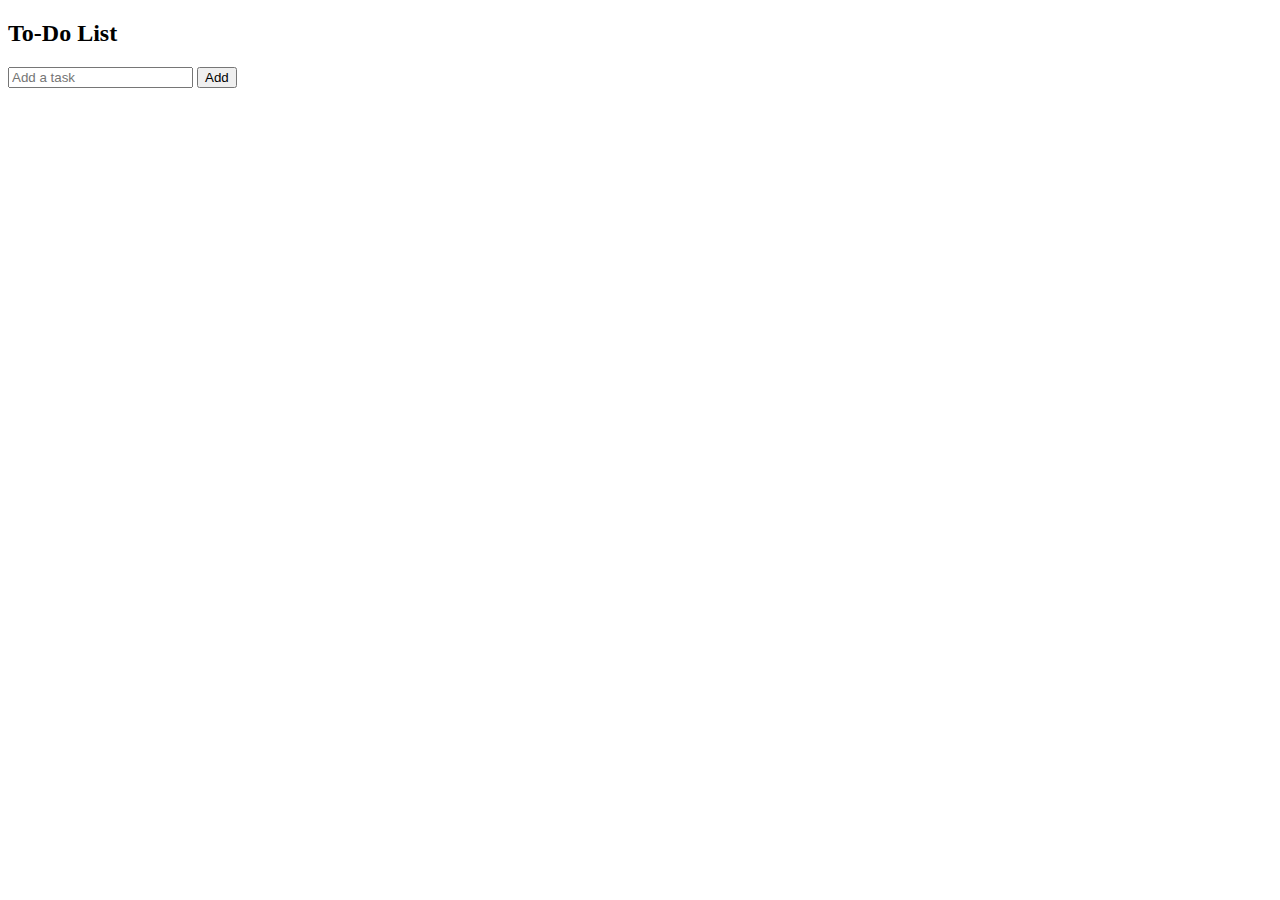
==== to_do_list/index.html @ 2a351796 "Adding to-do list" ====
<!DOCTYPE html>
<html lang="en">
<head>
    <meta charset="UTF-8">
    <meta name="viewport" content="width=device-width, initial-scale=1.0">
    <title>Interactive To-Do List</title>
    <style>
        .strikethrough {
            text-decoration: line-through;
        }
    </style>
    <script src="script.js"></script>
</head>
<body>

<h2>To-Do List</h2>

<div>
    <input type="text" id="new-task" placeholder="Add a task" onkeypress="handleKeyPress(event)">
    <button onclick="addTask()">Add</button>
</div>

<ul id="tasks-list">
</ul>

</body>
</html>
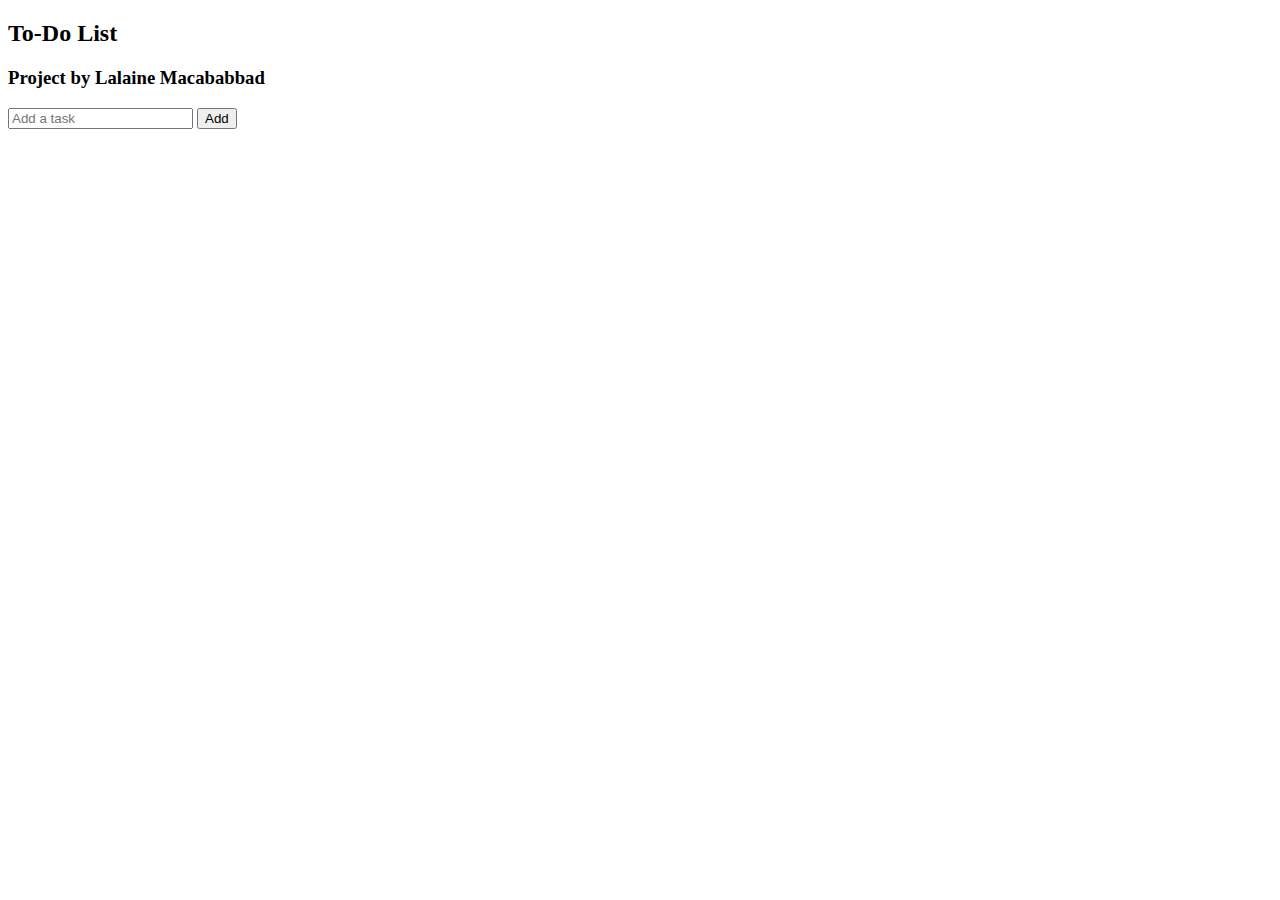
==== commit 9d71c2fe: "Commit project" ====
--- a/to_do_list/index.html
+++ b/to_do_list/index.html
@@ -1,19 +1,17 @@
 <!DOCTYPE html>
 <html lang="en">
+    <title>Interactive To-Do List</title>
 <head>
     <meta charset="UTF-8">
     <meta name="viewport" content="width=device-width, initial-scale=1.0">
     <title>Interactive To-Do List</title>
-    <style>
-        .strikethrough {
-            text-decoration: line-through;
-        }
-    </style>
+    <link rel="stylesheet" type="text/css" href="styles.css">
     <script src="script.js"></script>
 </head>
 <body>
 
 <h2>To-Do List</h2>
+<h3>Project by Lalaine Macababbad</h3>
 
 <div>
     <input type="text" id="new-task" placeholder="Add a task" onkeypress="handleKeyPress(event)">
--- a/to_do_list/styles.css
+++ b/to_do_list/styles.css
@@ -0,0 +1,9 @@
+#tasks-list {
+    list-style-type: none;
+    padding: 0;
+    margin: 5; /* Added to remove default margin and spacing */
+}
+
+.strikethrough {
+    text-decoration: line-through;
+}